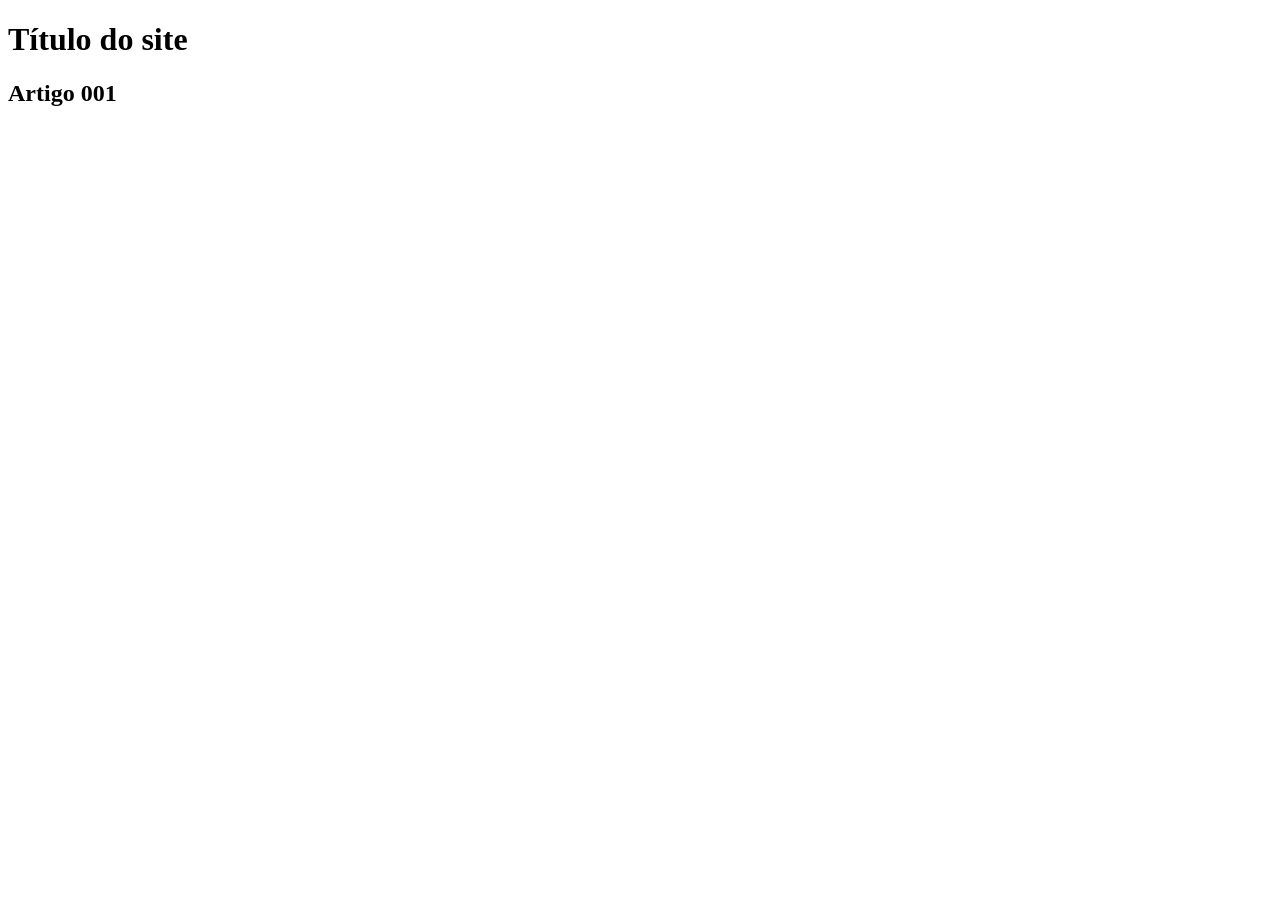
==== index.html @ 087de7a4 "teste" ====
<!DOCTYPE html>
<html lang="en">
<head>
    <meta charset="UTF-8">
    <meta name="viewport" content="width=device-width, initial-scale=1.0">
    <title>Título do site</title>
</head>
<body>
    <main>
        <header>
                <h1> Título do site</h1>
        </header>
        <article>
                <h2> Artigo 001 </h2>
        </article>
    </main>
</body>
</html>
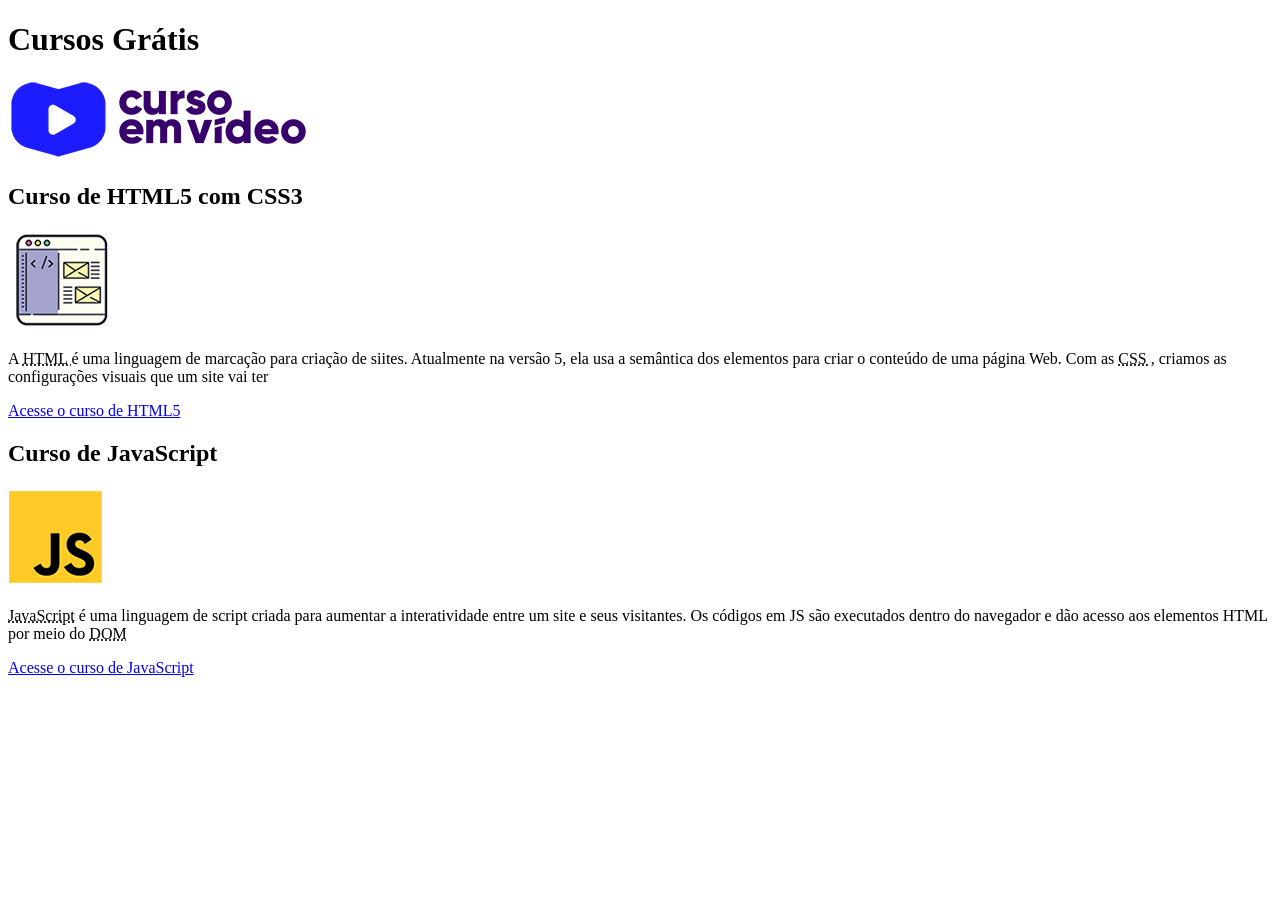
==== commit fbe351e9: "Fixing" ====
--- a/index.html
+++ b/index.html
@@ -3,15 +3,30 @@
 <head>
     <meta charset="UTF-8">
     <meta name="viewport" content="width=device-width, initial-scale=1.0">
-    <title>Título do site</title>
+    <title>Curso em vídeo</title>
+    <link rel="stylesheet" href="estilo/sstyle.css">
 </head>
 <body>
     <main>
         <header>
-                <h1> Título do site</h1>
+                <h1> Cursos Grátis</h1>
+                <img src="images/curso-em-video-cor.png" alt="Curso em vídeo">
         </header>
         <article>
-                <h2> Artigo 001 </h2>
+                <h2> Curso de HTML5 com CSS3 </h2>
+                <img class="lado" src="images/curso-html-css.png" alt="HTML e CSS">
+                <p> A <abbr title="HyperText Markup Language"> HTML </abbr> é uma linguagem de marcação para criação de siites. Atualmente na versão 5, ela usa a semântica dos elementos para criar o conteúdo de uma página Web. Com as <abbr title="Cascading Style Sheets"> CSS </abbr>, criamos as configurações visuais que um site vai ter </p>
+
+                <p><a target="_blank" href="https://www.ev.org.br/cursos/crie-um-site-simples-usando-html-css-e-javascript">Acesse o curso de HTML5</a></p>
+        </article>
+
+        <article>  
+                <h2> Curso de JavaScript </h2>
+                <img class="lado"  src="images/curso-javascript.png" alt="Curso JV">
+                <p> <abbr title="JavaScript"> JavaScript</abbr> é uma linguagem de script criada para aumentar a interatividade entre um site e seus visitantes. Os códigos em JS são executados dentro do navegador e dão acesso aos elementos HTML por meio do <abbr title="Document Object Model"> DOM </abbr> </p>
+                
+
+                <p><a target="_blank" href="https://www.alura.com.br/cursos-online-front-end/javascript?srsltid=AfmBOoo89r0qiVymhEC4Z3OPiPIL7g5JFmsGgn16YdFB-y9QqN5sWho6">Acesse o curso de JavaScript</a></p>
         </article>
     </main>
 </body>
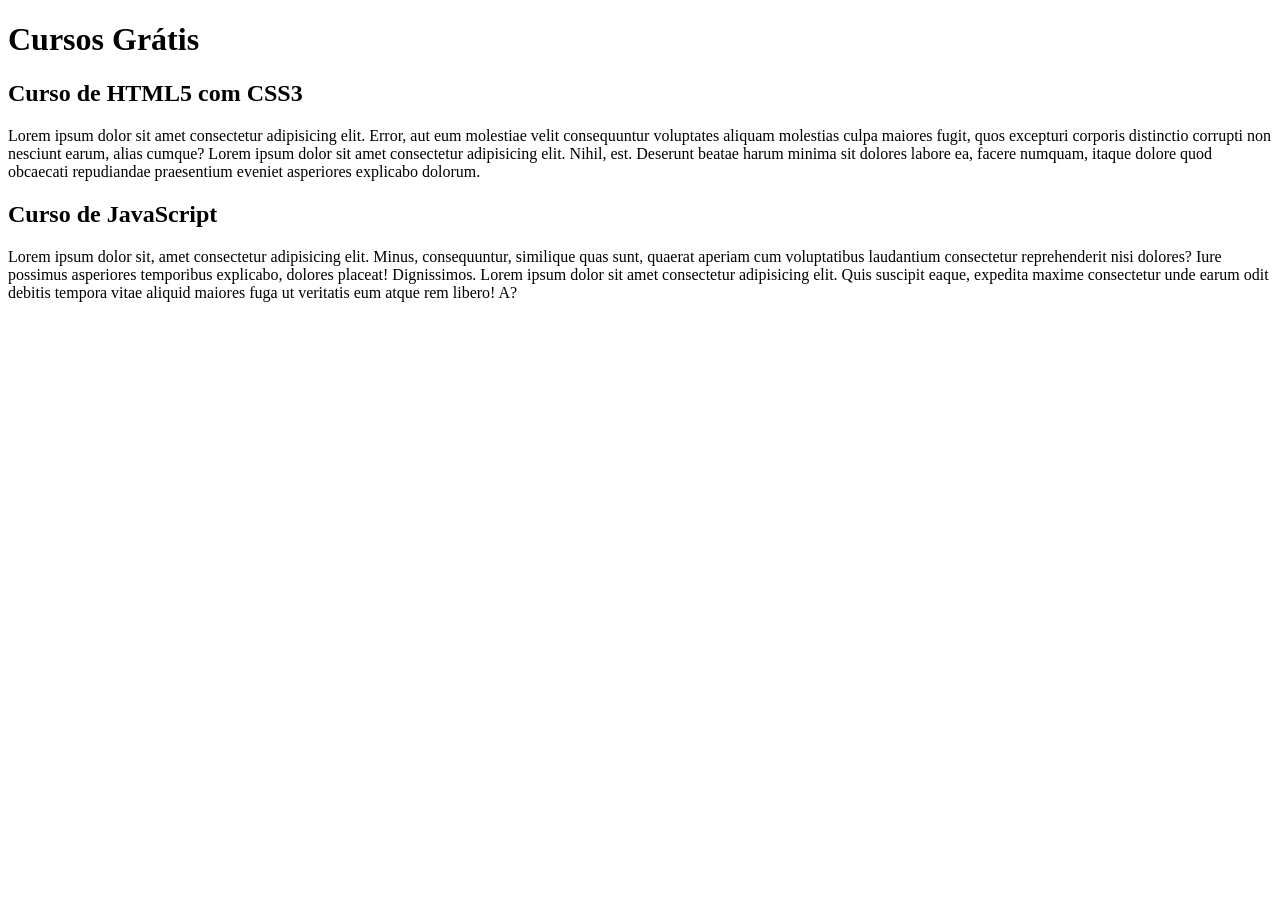
==== commit 9daaba58: "." ====
--- a/index.html
+++ b/index.html
@@ -3,30 +3,21 @@
 <head>
     <meta charset="UTF-8">
     <meta name="viewport" content="width=device-width, initial-scale=1.0">
-    <title>Curso em vídeo</title>
-    <link rel="stylesheet" href="estilo/sstyle.css">
+    <title>Título do site</title>
 </head>
 <body>
     <main>
         <header>
                 <h1> Cursos Grátis</h1>
-                <img src="images/curso-em-video-cor.png" alt="Curso em vídeo">
         </header>
         <article>
                 <h2> Curso de HTML5 com CSS3 </h2>
-                <img class="lado" src="images/curso-html-css.png" alt="HTML e CSS">
-                <p> A <abbr title="HyperText Markup Language"> HTML </abbr> é uma linguagem de marcação para criação de siites. Atualmente na versão 5, ela usa a semântica dos elementos para criar o conteúdo de uma página Web. Com as <abbr title="Cascading Style Sheets"> CSS </abbr>, criamos as configurações visuais que um site vai ter </p>
-
-                <p><a target="_blank" href="https://www.ev.org.br/cursos/crie-um-site-simples-usando-html-css-e-javascript">Acesse o curso de HTML5</a></p>
+                <p> Lorem ipsum dolor sit amet consectetur adipisicing elit. Error, aut eum molestiae velit consequuntur voluptates aliquam molestias culpa maiores fugit, quos excepturi corporis distinctio corrupti non nesciunt earum, alias cumque? Lorem ipsum dolor sit amet consectetur adipisicing elit. Nihil, est. Deserunt beatae harum minima sit dolores labore ea, facere numquam, itaque dolore quod obcaecati repudiandae praesentium eveniet asperiores explicabo dolorum. </p>
         </article>
 
         <article>  
                 <h2> Curso de JavaScript </h2>
-                <img class="lado"  src="images/curso-javascript.png" alt="Curso JV">
-                <p> <abbr title="JavaScript"> JavaScript</abbr> é uma linguagem de script criada para aumentar a interatividade entre um site e seus visitantes. Os códigos em JS são executados dentro do navegador e dão acesso aos elementos HTML por meio do <abbr title="Document Object Model"> DOM </abbr> </p>
-                
-
-                <p><a target="_blank" href="https://www.alura.com.br/cursos-online-front-end/javascript?srsltid=AfmBOoo89r0qiVymhEC4Z3OPiPIL7g5JFmsGgn16YdFB-y9QqN5sWho6">Acesse o curso de JavaScript</a></p>
+                <p> Lorem ipsum dolor sit, amet consectetur adipisicing elit. Minus, consequuntur, similique quas sunt, quaerat aperiam cum voluptatibus laudantium consectetur reprehenderit nisi dolores? Iure possimus asperiores temporibus explicabo, dolores placeat! Dignissimos. Lorem ipsum dolor sit amet consectetur adipisicing elit. Quis suscipit eaque, expedita maxime consectetur unde earum odit debitis tempora vitae aliquid maiores fuga ut veritatis eum atque rem libero! A? </p>
         </article>
     </main>
 </body>
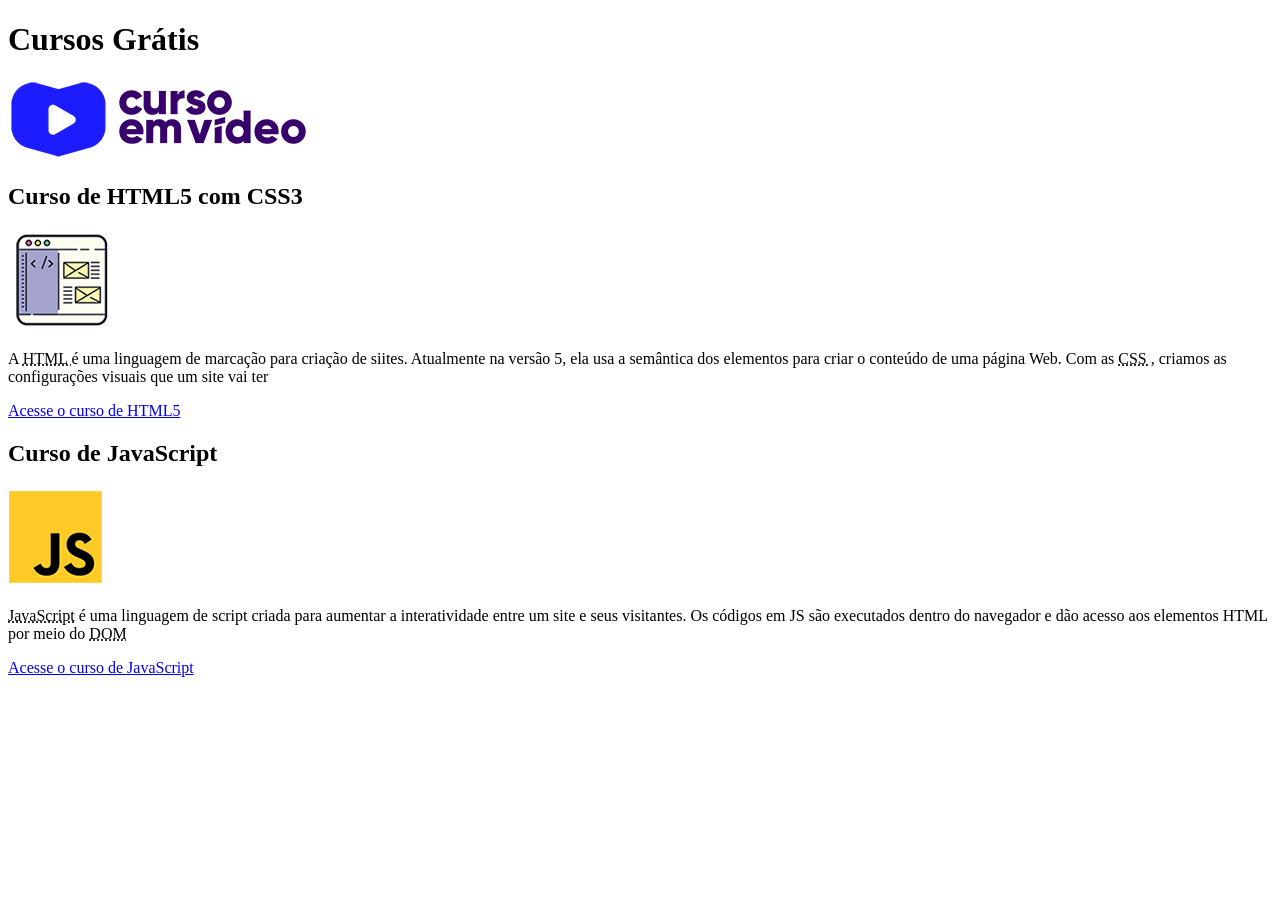
==== commit 698e6f2c: "Update index.html" ====
--- a/index.html
+++ b/index.html
@@ -3,21 +3,30 @@
 <head>
     <meta charset="UTF-8">
     <meta name="viewport" content="width=device-width, initial-scale=1.0">
-    <title>Título do site</title>
+    <title>Curso em vídeo</title>
+    <link rel="stylesheet" href="estilo/sstyle.css">
 </head>
 <body>
     <main>
         <header>
                 <h1> Cursos Grátis</h1>
+                <img src="Code/images/curso-em-video-cor.png" alt="Curso em vídeo">
         </header>
         <article>
                 <h2> Curso de HTML5 com CSS3 </h2>
-                <p> Lorem ipsum dolor sit amet consectetur adipisicing elit. Error, aut eum molestiae velit consequuntur voluptates aliquam molestias culpa maiores fugit, quos excepturi corporis distinctio corrupti non nesciunt earum, alias cumque? Lorem ipsum dolor sit amet consectetur adipisicing elit. Nihil, est. Deserunt beatae harum minima sit dolores labore ea, facere numquam, itaque dolore quod obcaecati repudiandae praesentium eveniet asperiores explicabo dolorum. </p>
+                <img class="lado" src="Code/images/curso-html-css.png" alt="HTML e CSS">
+                <p> A <abbr title="HyperText Markup Language"> HTML </abbr> é uma linguagem de marcação para criação de siites. Atualmente na versão 5, ela usa a semântica dos elementos para criar o conteúdo de uma página Web. Com as <abbr title="Cascading Style Sheets"> CSS </abbr>, criamos as configurações visuais que um site vai ter </p>
+
+                <p><a target="_blank" href="https://www.ev.org.br/cursos/crie-um-site-simples-usando-html-css-e-javascript">Acesse o curso de HTML5</a></p>
         </article>
 
         <article>  
                 <h2> Curso de JavaScript </h2>
-                <p> Lorem ipsum dolor sit, amet consectetur adipisicing elit. Minus, consequuntur, similique quas sunt, quaerat aperiam cum voluptatibus laudantium consectetur reprehenderit nisi dolores? Iure possimus asperiores temporibus explicabo, dolores placeat! Dignissimos. Lorem ipsum dolor sit amet consectetur adipisicing elit. Quis suscipit eaque, expedita maxime consectetur unde earum odit debitis tempora vitae aliquid maiores fuga ut veritatis eum atque rem libero! A? </p>
+                <img class="lado"  src="Code/images/curso-javascript.png" alt="Curso JV">
+                <p> <abbr title="JavaScript"> JavaScript</abbr> é uma linguagem de script criada para aumentar a interatividade entre um site e seus visitantes. Os códigos em JS são executados dentro do navegador e dão acesso aos elementos HTML por meio do <abbr title="Document Object Model"> DOM </abbr> </p>
+                
+
+                <p><a target="_blank" href="https://www.alura.com.br/cursos-online-front-end/javascript?srsltid=AfmBOoo89r0qiVymhEC4Z3OPiPIL7g5JFmsGgn16YdFB-y9QqN5sWho6">Acesse o curso de JavaScript</a></p>
         </article>
     </main>
 </body>
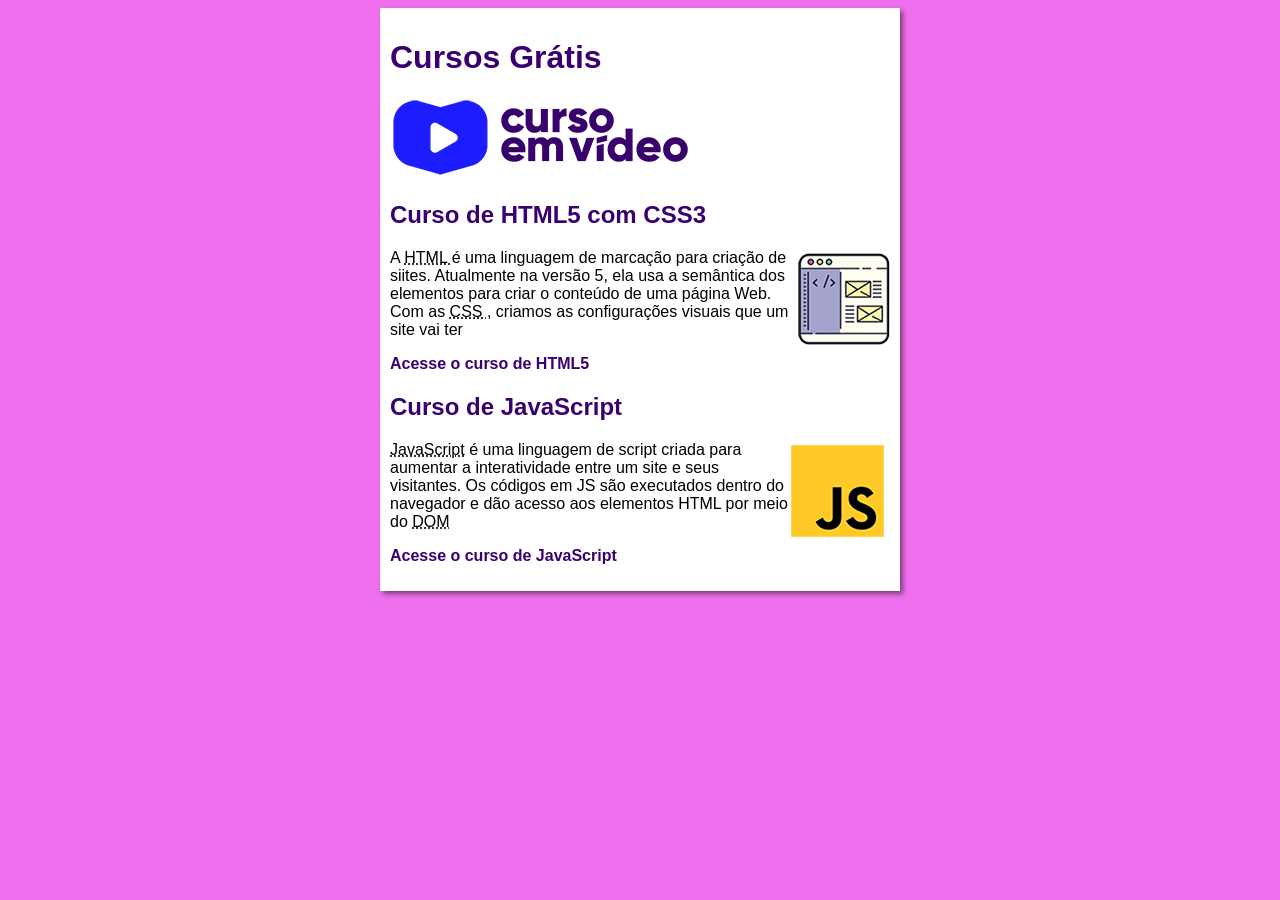
==== commit f232d4f0: "Update index.html" ====
--- a/index.html
+++ b/index.html
@@ -4,7 +4,7 @@
     <meta charset="UTF-8">
     <meta name="viewport" content="width=device-width, initial-scale=1.0">
     <title>Curso em vídeo</title>
-    <link rel="stylesheet" href="estilo/sstyle.css">
+    <link rel="stylesheet" href="style.css">
 </head>
 <body>
     <main>
--- a/style.css
+++ b/style.css
@@ -0,0 +1,43 @@
+* {
+    font-family: Arial, Helvetica, sans-serif;
+    font-size: 16px;
+}
+
+body {
+    background-color: rgb(238, 112, 238);
+}
+
+main {
+    background-color: white;
+    width: 500px;
+    margin: auto;
+    box-shadow: 3px 3px 5px rgba(0, 0, 0, 0.473);
+    padding: 10px;
+}
+
+h1 {
+    font-size: 2em;
+    color: rgb(58,0,112);
+}
+
+h2 {
+    font-size: 1.5em;
+    color: rgb(58,0,112);
+}
+
+img.lado {
+    float: right;
+
+}
+
+a {
+    text-decoration: none;
+    font-weight: bold;
+    color: rgb(58, 0, 112);
+}
+
+a:hover {
+    text-decoration: underline;
+    color: rgb(26, 26, 255);
+}
+
